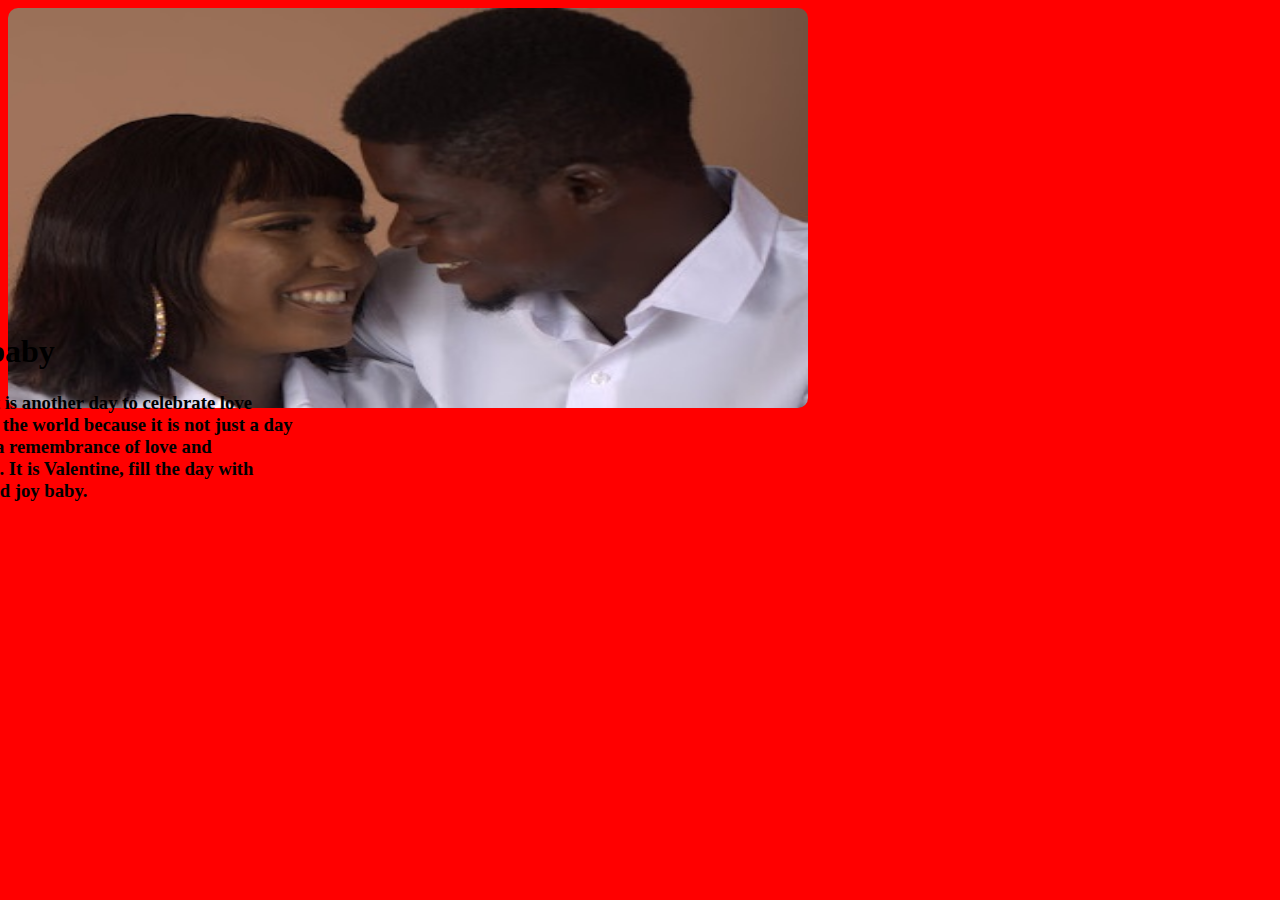
==== landing.html @ a4365965 "version one" ====
<!DOCTYPE html>
<html lang="en">
<head>
 <meta charset="UTF-8">
 <meta name="viewport" content="width=device-width, initial-scale=1.0">
 <title>welcome</title>
 <link rel="stylesheet" href="landing.css">
</head>
<body>
<div>
 <img src="img/_MG_9689.jpg" alt="" height="400px" width="800px" class="n1">
</div>

<div class="line2">
 <h1>Baby baby</h1>

<h3>I am glad it is another day to celebrate love throughout the world because it is not just a day for us, but a remembrance of love and importance. It is Valentine, fill the day with laughter and joy baby.</h3>
</div>



</body>
</html>
---- landing.css ----
body {
 background-color: red;
}

.n1 {
 border-radius: 10px 10px 10px 10px;
}

.line2 {
 height: 350px;
 width: 400px;
 transform: translate(-100px, -100px);
}
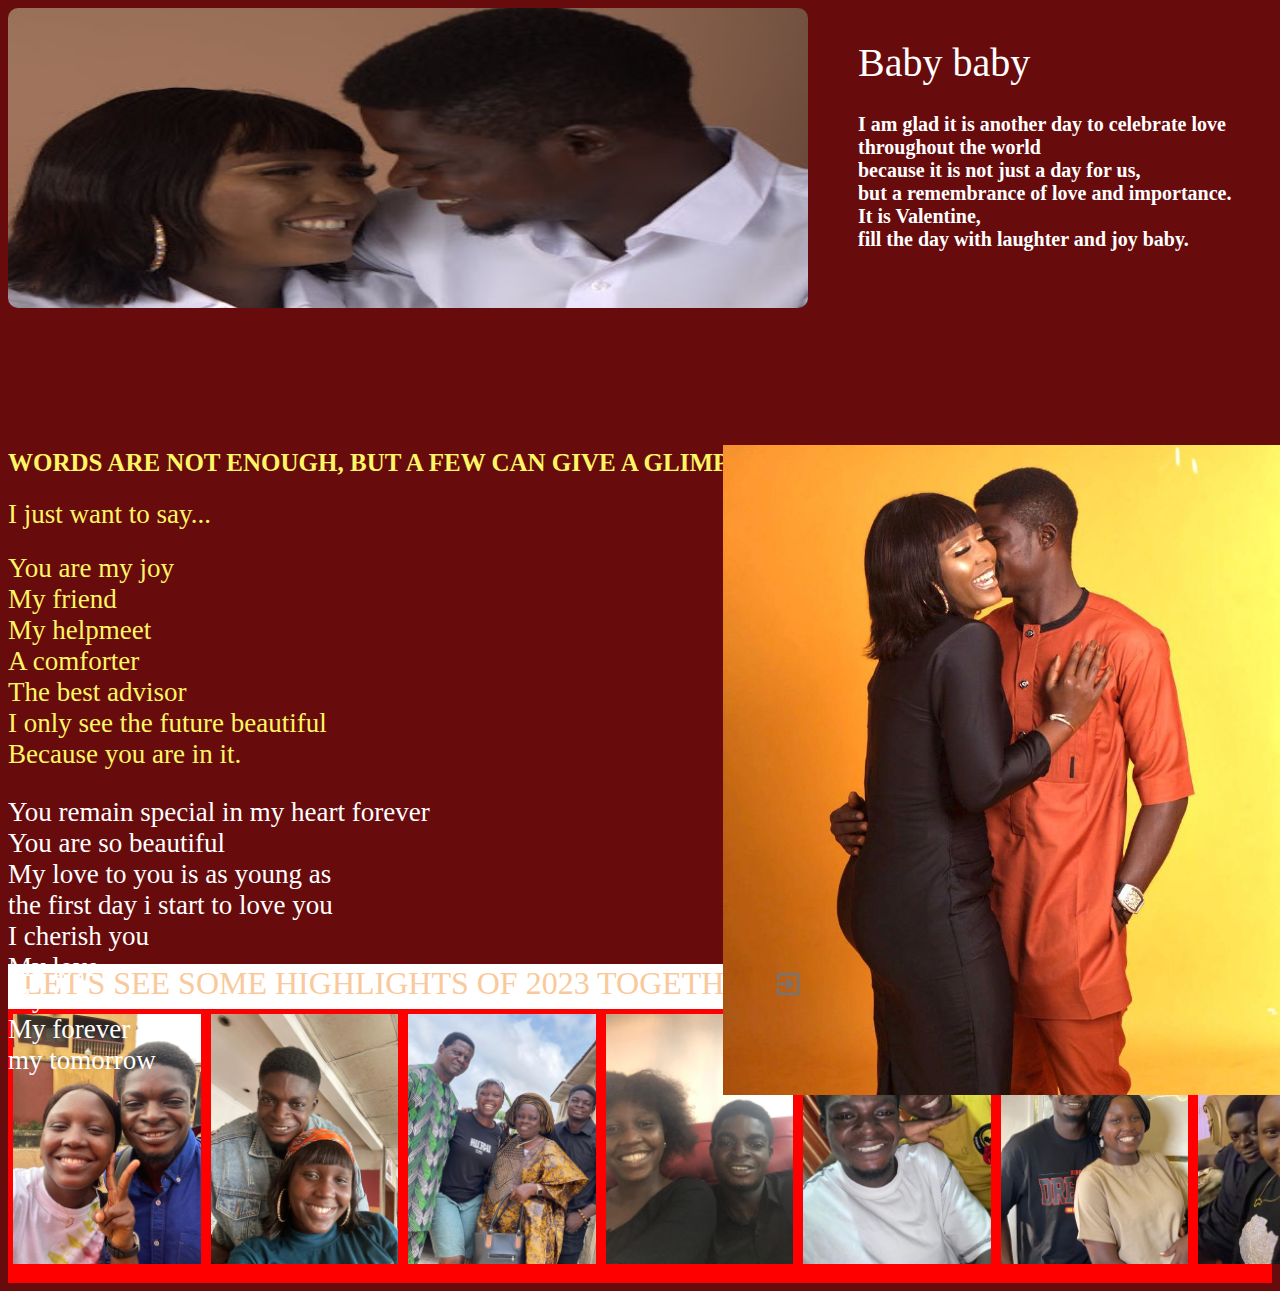
==== commit 030a5126: "second page" ====
--- a/landing.html
+++ b/landing.html
@@ -8,15 +8,68 @@
 </head>
 <body>
 <div>
- <img src="img/_MG_9689.jpg" alt="" height="400px" width="800px" class="n1">
+ <img src="img/_MG_9689.jpg" alt="" height="300px" width="800px" class="n1">
 </div>
 
 <div class="line2">
- <h1>Baby baby</h1>
+ <h1 id="hh">Baby baby</h1>
 
-<h3>I am glad it is another day to celebrate love throughout the world because it is not just a day for us, but a remembrance of love and importance. It is Valentine, fill the day with laughter and joy baby.</h3>
+<h3 id="qq">I am glad it is another day to celebrate love <br> throughout the world <br> because it is not just a day for us, <br>but a remembrance of love and importance. <br> It is Valentine, <br>fill the day with laughter and joy baby.</h3>
 </div>
 
+<div class="line3">
+ <h1 id="ww">WORDS ARE NOT ENOUGH, BUT A FEW CAN GIVE A GLIMPSE</h1>
+ <h2>I just want to say...</h2>
+ <h2>You are my joy <br>
+ My friend <br>
+ My helpmeet <br>
+ A comforter <br>
+ The best advisor <br>
+ I only see the future beautiful <br>
+ Because you are in it.
+ </h2>
+<h3 id="yy">
+ You remain special in my heart forever <br>
+ You are so beautiful <br>
+ My love to you is as young as <br>the first day i start to love you <br>
+ I cherish you <br>
+ My love <br>
+ My lover <br>
+ My forever <br>
+ my tomorrow <br>
+</h3>
+
+</div>
+
+<div class="vid">
+<video height="200px" width="400px" src="Video/wel.mp4" autoplay muted loop></video>
+</div>
+
+<div class="stt">
+<img src="img/Highlight/sttt.jpg" alt="" height="650px">
+</div>
+
+<div id="ee">
+ <h1>LET'S SEE SOME HIGHLIGHTS OF 2023 TOGETHER <img src="img/Highlight/ic_exit_to_app_grey600_1x_web_24dp.png" width="30px" alt="" id="ic"></h1> 
+</div>
+
+<div class="flexbox">
+ <div><img src="img/Highlight/IMG-20240111-WA0008.jpg" height="250px" alt=""></div>
+ <div><img src="img/Highlight/IMG-20240111-WA0010.jpg" height="250px" alt=""></div>
+<div><img src="img/Highlight/IMG-20240111-WA0018.jpg" height="250px" alt=""></div>
+<div><img src="img/Highlight/IMG-20240111-WA0022.jpg" height="250px" alt=""></div>
+<div><img src="img/Highlight/IMG-20240111-WA0023.jpg" height="250px" alt=""></div>
+<div><img src="img/Highlight/IMG-20240111-WA0024.jpg" height="250px" alt=""></div>
+<div><img src="img/Highlight/IMG-20240111-WA0027.jpg" height="250px" alt=""></div>
+</div>
+
+<div class="flexbox">
+<div></div>
+<div></div>
+<div></div>
+<div></div>
+<div></div>
+</div>
 
 
 </body>
--- a/landing.css
+++ b/landing.css
@@ -1,5 +1,5 @@
 body {
- background-color: red;
+ background-color: #680B0C;
 }
 
 .n1 {
@@ -7,7 +7,81 @@
 }
 
 .line2 {
- height: 350px;
- width: 400px;
- transform: translate(-100px, -100px);
+ height: 400px;
+ width: 600px;
+ transform: translate(850px, -300px);
+}
+
+#hh {
+ font-family: Georgia, 'Times New Roman', Times, serif;
+ font-size: 40px;
+ color: white;
+}
+
+#qq {
+ font-family: Georgia, 'Times New Roman', Times, serif;
+ font-size: 20px;
+ color: white;
+}
+
+.line3 {
+ position: absolute;
+ top: 48%;
+}
+
+#ww {
+ font-size: 25px;
+ font-weight: 600;
+ color: #FEF665;
+}
+
+h2 {
+ font-size: 27px;
+ font-weight: 400;
+ color: #FEF665;;
+}
+
+#yy {
+ font-size: 27px;
+ font-weight: 400;
+ color: white;
+}
+
+.vid {
+ transform: translate(498px, -380px);
+}
+
+.stt {
+ position: absolute;
+ top: 49.4%;
+ left: 56.5%;
+}
+
+#ee {
+ height: 45px;
+ width: 100%;
+ padding-left: 15px;
+ background-color: white;
+}
+
+
+#ic {
+ transform: translateY(5px);
+}
+
+h1 {
+ font-weight: 500;
+ color: #FAC99B;
+}
+
+.flexbox {
+ display: flex;
+ background-color: red;
+}
+
+.flexbox > div {
+ /* background-color: white; */
+ margin: 5px;
+ /* padding: 20px; */
+ height: fit-content;
 }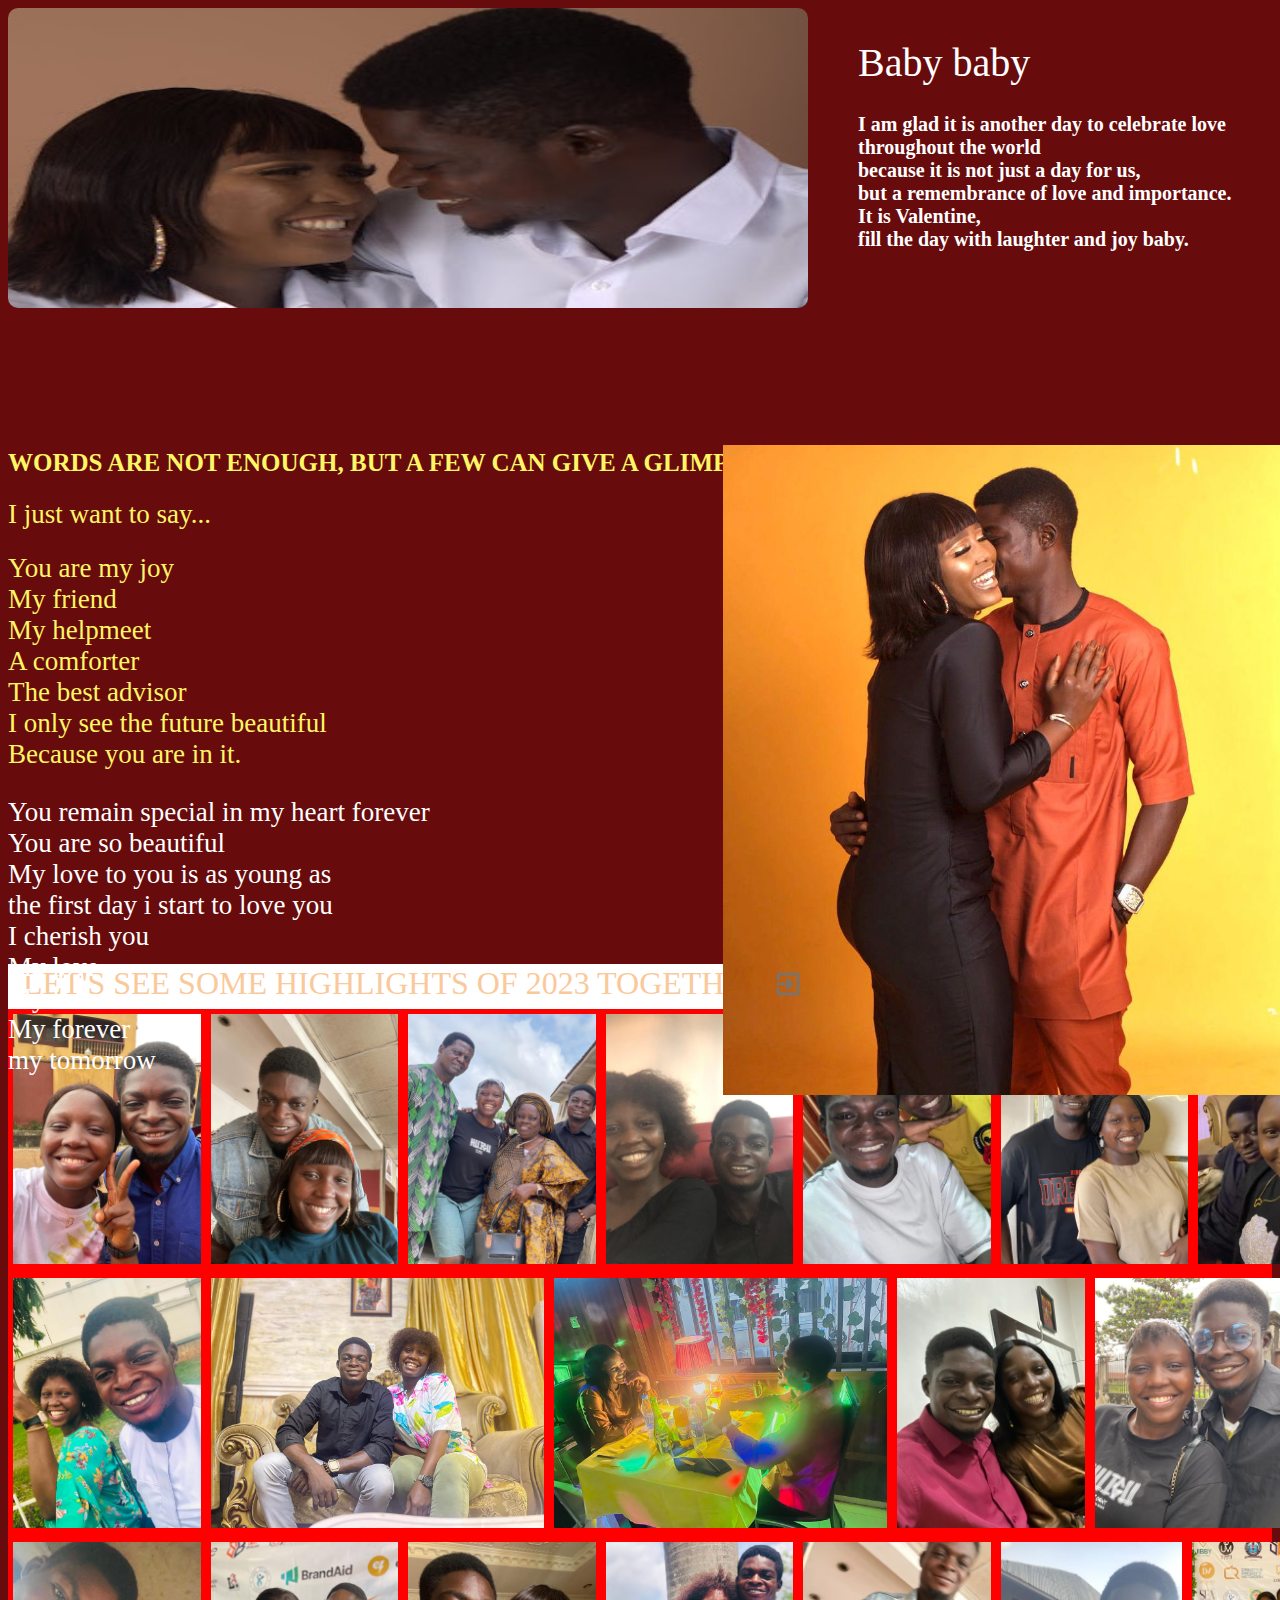
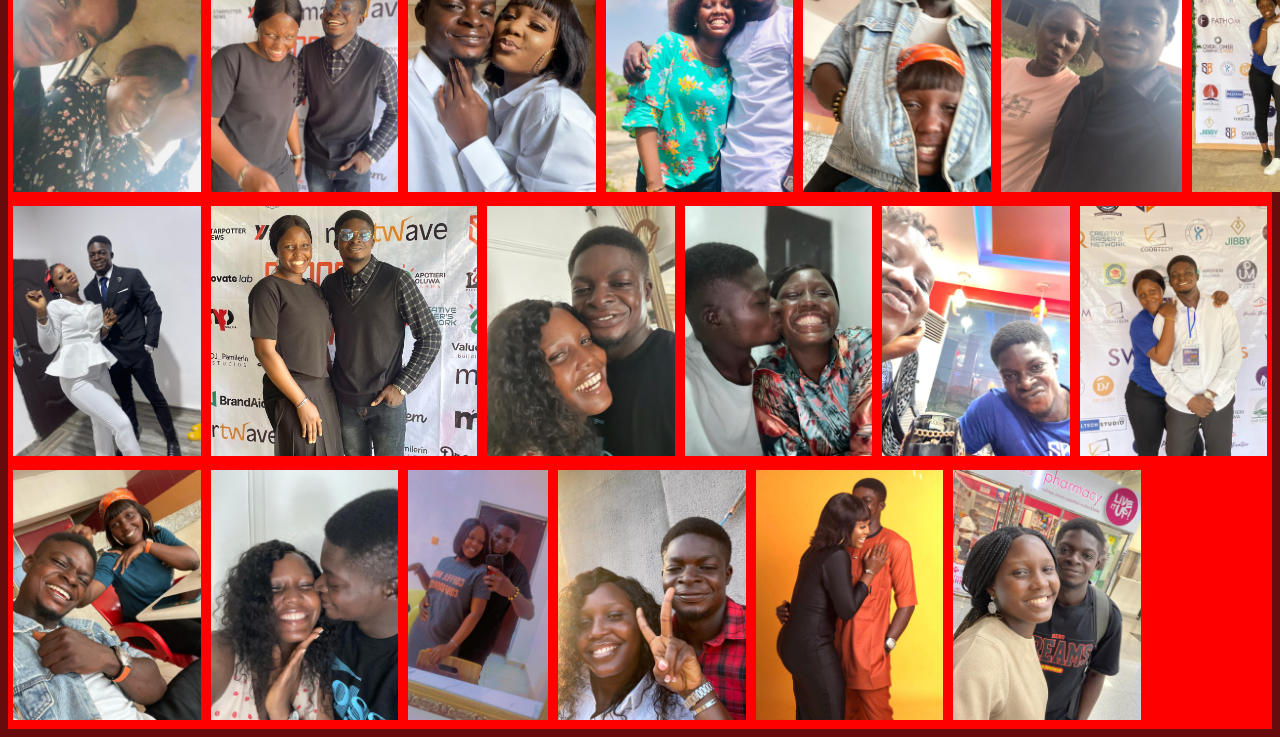
==== commit 5fe4092c: "updated a file" ====
--- a/landing.html
+++ b/landing.html
@@ -53,7 +53,7 @@
  <h1>LET'S SEE SOME HIGHLIGHTS OF 2023 TOGETHER <img src="img/Highlight/ic_exit_to_app_grey600_1x_web_24dp.png" width="30px" alt="" id="ic"></h1> 
 </div>
 
-<div class="flexbox">
+<div class="flexbox" id="roll1">
  <div><img src="img/Highlight/IMG-20240111-WA0008.jpg" height="250px" alt=""></div>
  <div><img src="img/Highlight/IMG-20240111-WA0010.jpg" height="250px" alt=""></div>
 <div><img src="img/Highlight/IMG-20240111-WA0018.jpg" height="250px" alt=""></div>
@@ -63,14 +63,41 @@
 <div><img src="img/Highlight/IMG-20240111-WA0027.jpg" height="250px" alt=""></div>
 </div>
 
-<div class="flexbox">
-<div></div>
-<div></div>
-<div></div>
-<div></div>
-<div></div>
+<div class="flexbox" id="roll2">
+<div><img src="img/Highlight/IMG-20240111-WA0028.jpg" height="250px" alt=""></div>
+<div><img src="img/Highlight/IMG-20240111-WA0029.jpg" height="250px" alt=""></div>
+<div><img src="img/Highlight/IMG-20240111-WA0035.jpg" height="250px" alt=""></div>
+<div><img src="img/Highlight/IMG-20240111-WA0036.jpg" height="250px" alt=""></div>
+<div><img src="img/Highlight/IMG-20240213-WA0001.jpg" height="250px" alt=""></div>
 </div>
 
+<div class="flexbox" id="roll3">
+<div><img src="img/Highlight/IMG-20240213-WA0002.jpg" height="250px" alt=""></div>
+<div><img src="img/Highlight/IMG-20240213-WA0003.jpg" height="250px" alt=""></div>
+<div><img src="img/Highlight/IMG-20240213-WA0004.jpg" height="250px" alt=""></div>
+<div><img src="img/Highlight/IMG-20240213-WA0005.jpg" height="250px" alt=""></div>
+<div><img src="img/Highlight/IMG-20240213-WA0007.jpg" height="250px" alt=""></div>
+<div><img src="img/Highlight/IMG-20240213-WA0006.jpg" height="250px" alt=""></div>
+<div><img src="img/Highlight/IMG-20240213-WA0009.jpg" height="250px" alt=""></div>
+</div>
+
+<div class="flexbox" id="roll4">
+<div><img src="img/Highlight/IMG-20240213-WA0010.jpg" height="250px" alt=""></div>
+<div><img src="img/Highlight/IMG-20240213-WA0011.jpg" height="250px" alt=""></div>
+<div><img src="img/Highlight/IMG-20240213-WA0013.jpg" height="250px" alt=""></div>
+<div><img src="img/Highlight/IMG-20240213-WA0014.jpg" height="250px" alt=""></div>
+<div><img src="img/Highlight/IMG-20240213-WA0012.jpg" height="250px" alt=""></div>
+<div><img src="img/Highlight/IMG-20240213-WA0015.jpg" height="250px" alt=""></div>
+</div>
+
+<div class="flexbox" id="roll5">
+<div><img src="img/Highlight/IMG-20240213-WA0016.jpg" height="250px" alt=""></div>
+<div><img src="img/Highlight/IMG-20240213-WA0017.jpg" height="250px" alt=""></div>
+<div><img src="img/Highlight/IMG-20240213-WA0018.jpg" height="250px" alt=""></div>
+<div><img src="img/Highlight/IMG-20240213-WA0020.jpg" height="250px" alt=""></div>
+<div><img src="img/Highlight/IMG-20240213-WA0019.jpg" height="250px" alt=""></div>
+<div><img src="img/Highlight/IMG-20240213-WA0021.jpg" height="250px" alt=""></div>
+</div>
 
 </body>
 </html>--- a/landing.css
+++ b/landing.css
@@ -84,4 +84,4 @@
  margin: 5px;
  /* padding: 20px; */
  height: fit-content;
-}+}
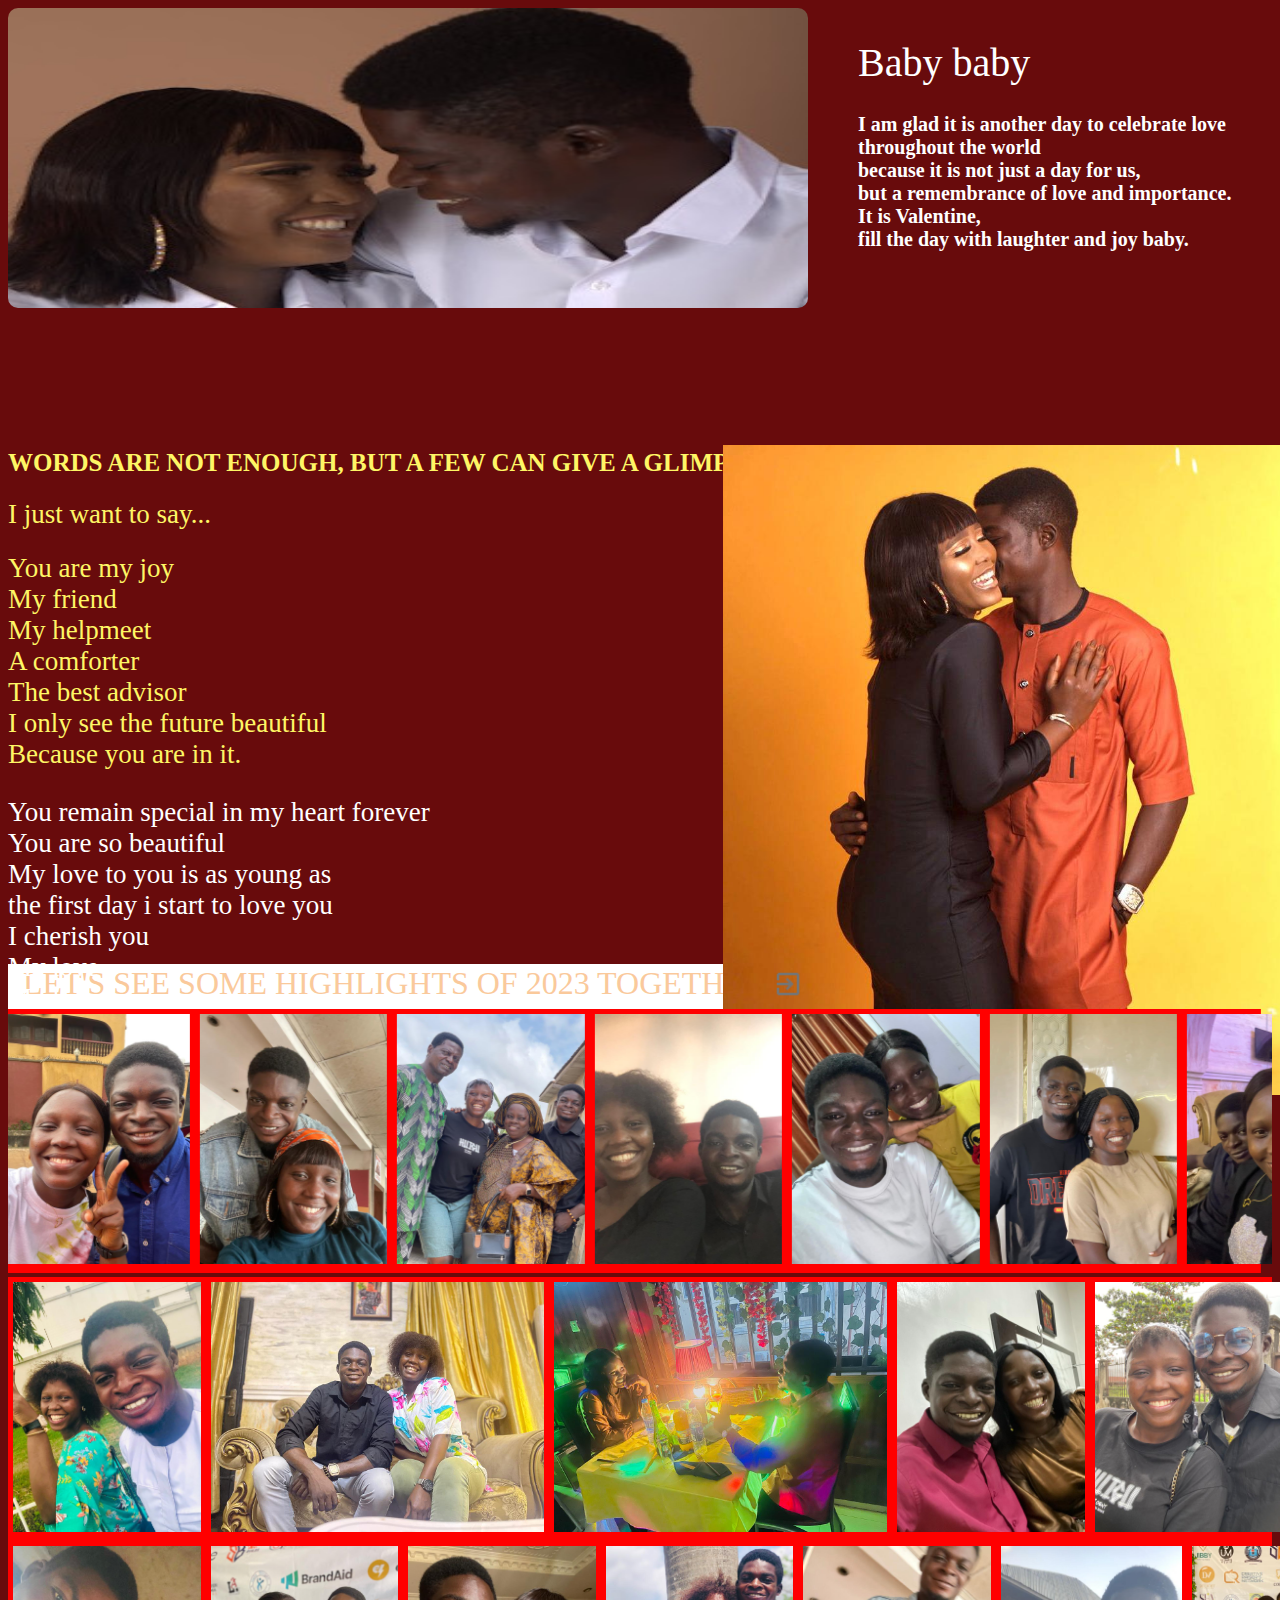
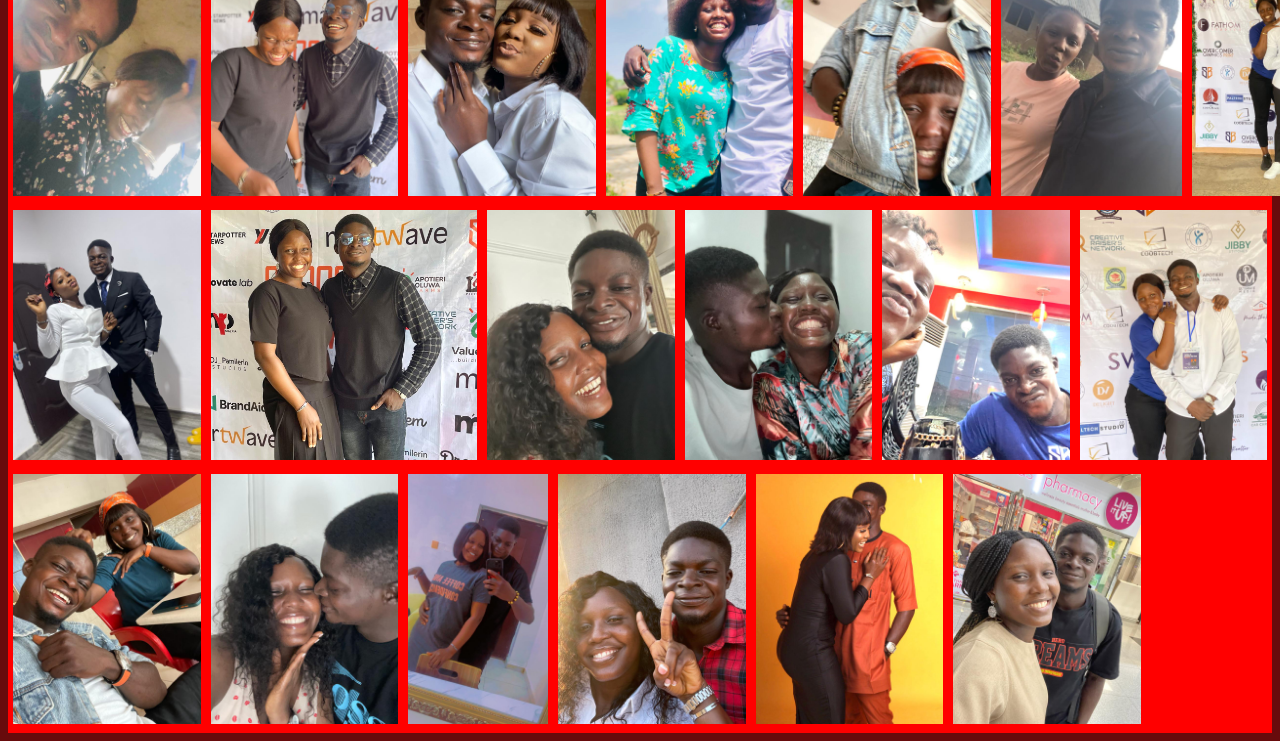
==== commit 47c88871: "updated a file" ====
--- a/landing.html
+++ b/landing.html
@@ -53,6 +53,7 @@
  <h1>LET'S SEE SOME HIGHLIGHTS OF 2023 TOGETHER <img src="img/Highlight/ic_exit_to_app_grey600_1x_web_24dp.png" width="30px" alt="" id="ic"></h1> 
 </div>
 
+<marquee behavior="changing" direction="right">
 <div class="flexbox" id="roll1">
  <div><img src="img/Highlight/IMG-20240111-WA0008.jpg" height="250px" alt=""></div>
  <div><img src="img/Highlight/IMG-20240111-WA0010.jpg" height="250px" alt=""></div>
@@ -62,7 +63,7 @@
 <div><img src="img/Highlight/IMG-20240111-WA0024.jpg" height="250px" alt=""></div>
 <div><img src="img/Highlight/IMG-20240111-WA0027.jpg" height="250px" alt=""></div>
 </div>
-
+</marquee>
 <div class="flexbox" id="roll2">
 <div><img src="img/Highlight/IMG-20240111-WA0028.jpg" height="250px" alt=""></div>
 <div><img src="img/Highlight/IMG-20240111-WA0029.jpg" height="250px" alt=""></div>
--- a/landing.css
+++ b/landing.css
@@ -79,6 +79,19 @@
  background-color: red;
 }
 
+#roll1{
+ animation:rolling 8s   infinite linear forwards;
+}
+
+@keyframes rolling {
+ 0% {
+    transform: translateX(1000px, 0);
+ }
+ 100%{
+   transform: translateX(2000px, 0);
+ }
+
+}
 .flexbox > div {
  /* background-color: white; */
  margin: 5px;
